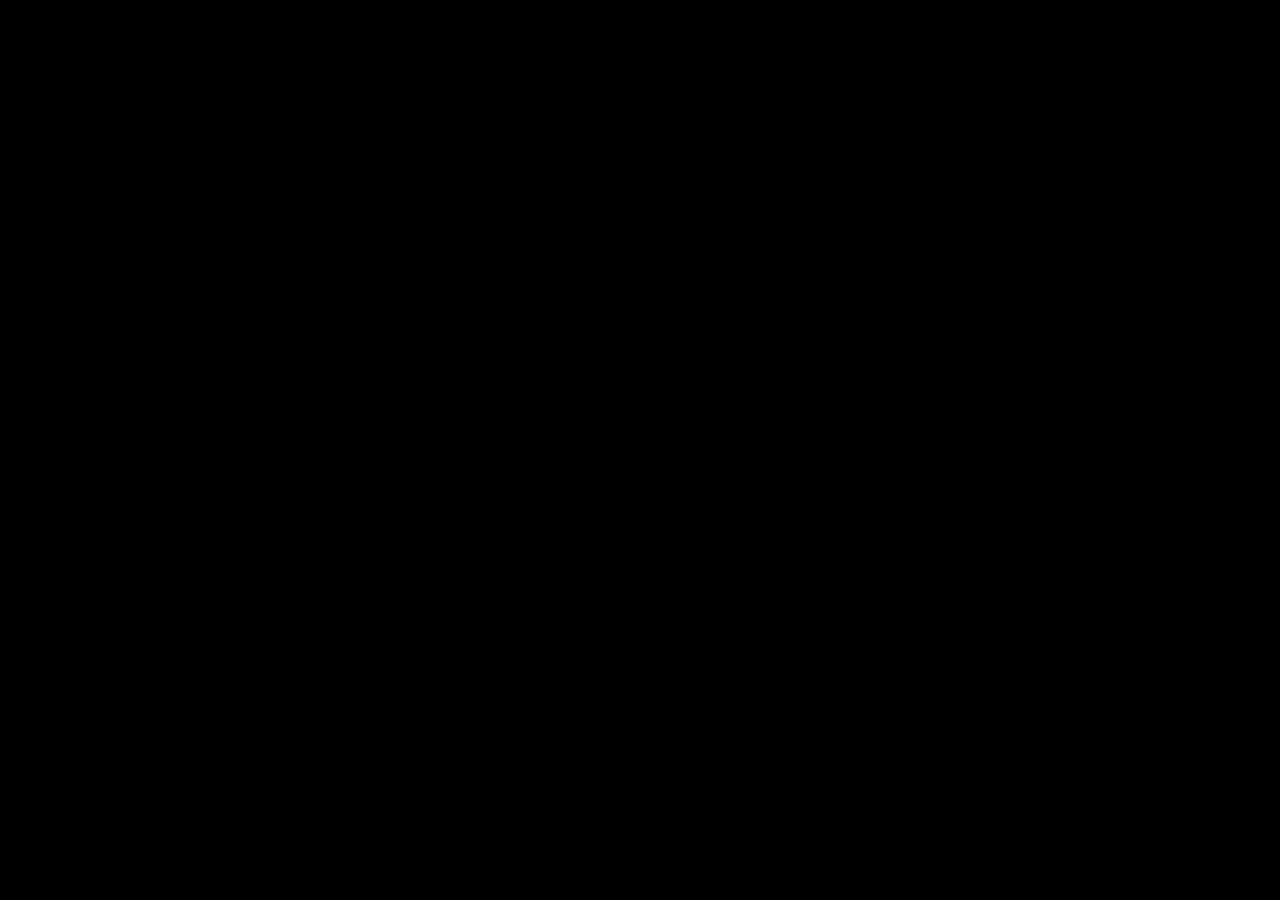
==== index.html @ 96cce48d "Added initial files" ====
<!DOCTYPE html>
<html>

	<head>
		<meta charset="utf-8" />
		<meta name="viewport" content="width=device-width, initial-scale=1, maximum-scale=1, minimum-scale=1, user-scalable=no" />
		<title>Los Kalientes</title>

		<style>
		  body {
		  	background-color: black;
		    padding: 0px;
		    margin: 0px;
		  }
		  </style>
	</head>

	<body>  
		<script type="text/javascript" src="js/phaser.js"></script>
		<script src="js/main.js"></script>
	</body>
</html>
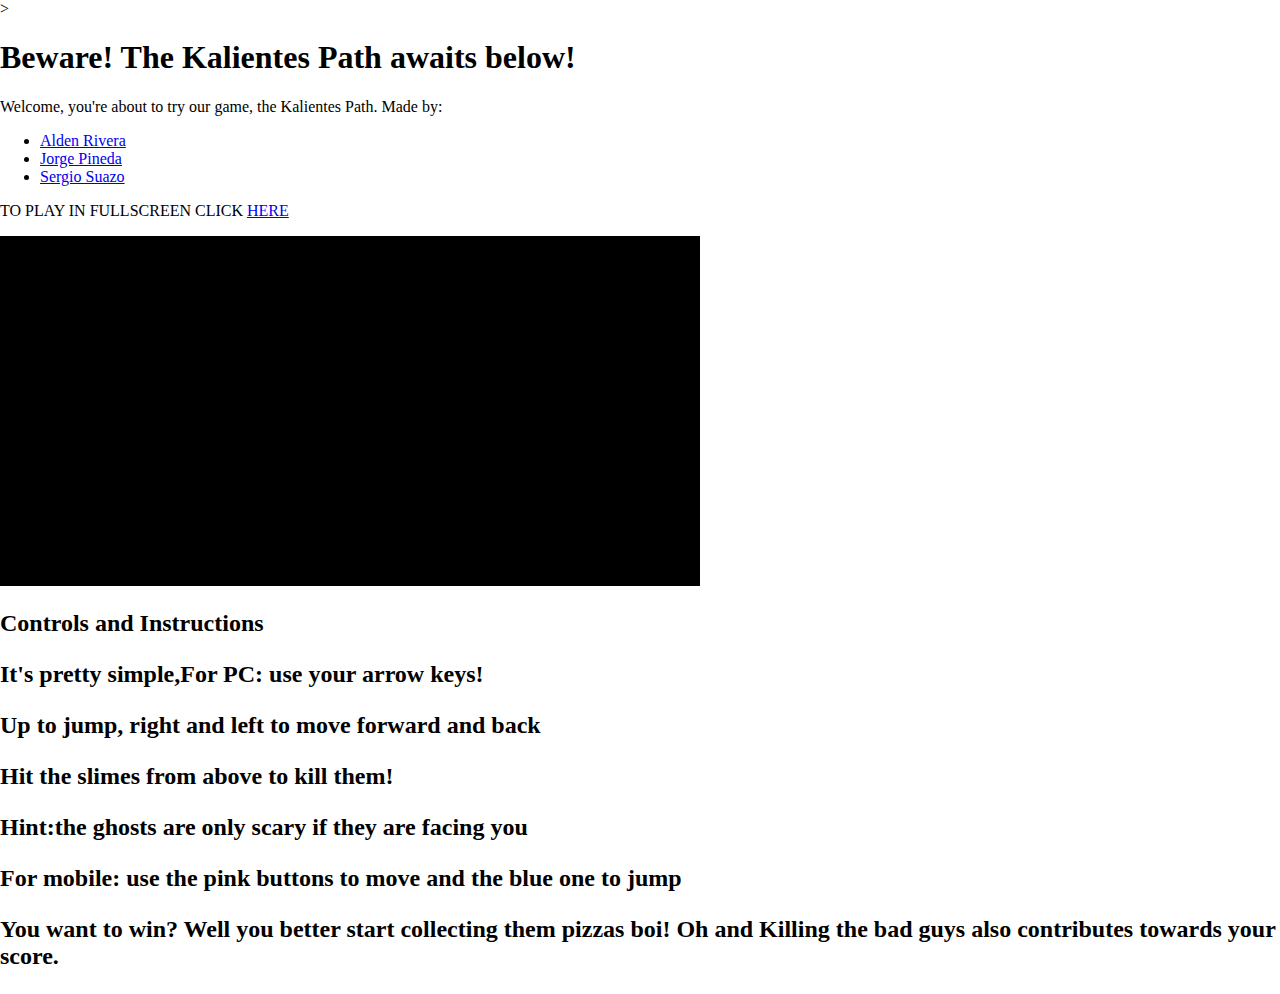
==== commit 45924792: "fixed bugs" ====
--- a/index.html
+++ b/index.html
@@ -1,22 +1,43 @@
-<!DOCTYPE html>
-<html>
-
-	<head>
-		<meta charset="utf-8" />
-		<meta name="viewport" content="width=device-width, initial-scale=1, maximum-scale=1, minimum-scale=1, user-scalable=no" />
-		<title>Los Kalientes</title>
-
-		<style>
-		  body {
-		  	background-color: black;
-		    padding: 0px;
-		    margin: 0px;
-		  }
-		  </style>
-	</head>
-
-	<body>  
-		<script type="text/javascript" src="js/phaser.js"></script>
-		<script src="js/main.js"></script>
-	</body>
-</html>
+<!DOCTYPE html>
+  <html>
+    <head>
+
+    >
+  		<title>Los Kalientes</title>
+      <link rel="stylesheet" href="website.css">
+  		<style>
+  		  body {
+
+  		    padding: 0px;
+  		    margin: 0px;
+  		  }
+  		  </style>
+    </head>
+
+    <body>
+      <h1 class="warning"> Beware! The Kalientes Path awaits below! </h1>
+
+
+      <script type="text/javascript" src="js/phaser.js"></script>
+      <script src= "js/states/MainMenu.js"></script>
+
+
+      <p class="swag"> Welcome, you're about to try our game, the Kalientes Path.
+          Made by: </p>
+          <ul>
+            <li><a class="link alden" href="https://www.facebook.com/AldenRivera"> Alden Rivera</a> </li>
+            <li><a class="link jorge" href="https://www.facebook.com/jorge.d.alvarado.7"> Jorge Pineda</a> </li>
+            <li><a class="link sergio" href="https://www.facebook.com/S.SuazoB"> Sergio Suazo<a/> </li>
+          </ul>
+          <p class="mobile">TO PLAY IN FULLSCREEN CLICK <a class="swag" href="game.html">HERE</a></p>
+          <!-- Game goes here -->
+          <iframe src="game.html" name="bestgameever"    width="700" height="350" frameborder="0" scrolling="no">
+           <p>Your browser does not support iframes.</p> ></iframe>
+
+            <h2 class="instructions"> Controls and Instructions <h2>
+                <p class="instructions"> It's pretty simple,<span class="swag">For PC:</span> use your arrow keys! </p>
+            <p class ="instructions">Up to jump, right and left to move forward and back</p>
+                <p class ="instructions">Hit the slimes from above to kill them!</p>
+                <p class ="instructions">Hint:the ghosts are only scary if they are facing you</p>
+                <p class="instructions"><span class="mobile sFont">For mobile:</span> use the pink buttons to move and the blue one to jump</p>
+            <p class="instructions"> You want to win? Well you better start collecting them pizzas boi! Oh and Killing the bad guys also contributes towards your score. </p>
